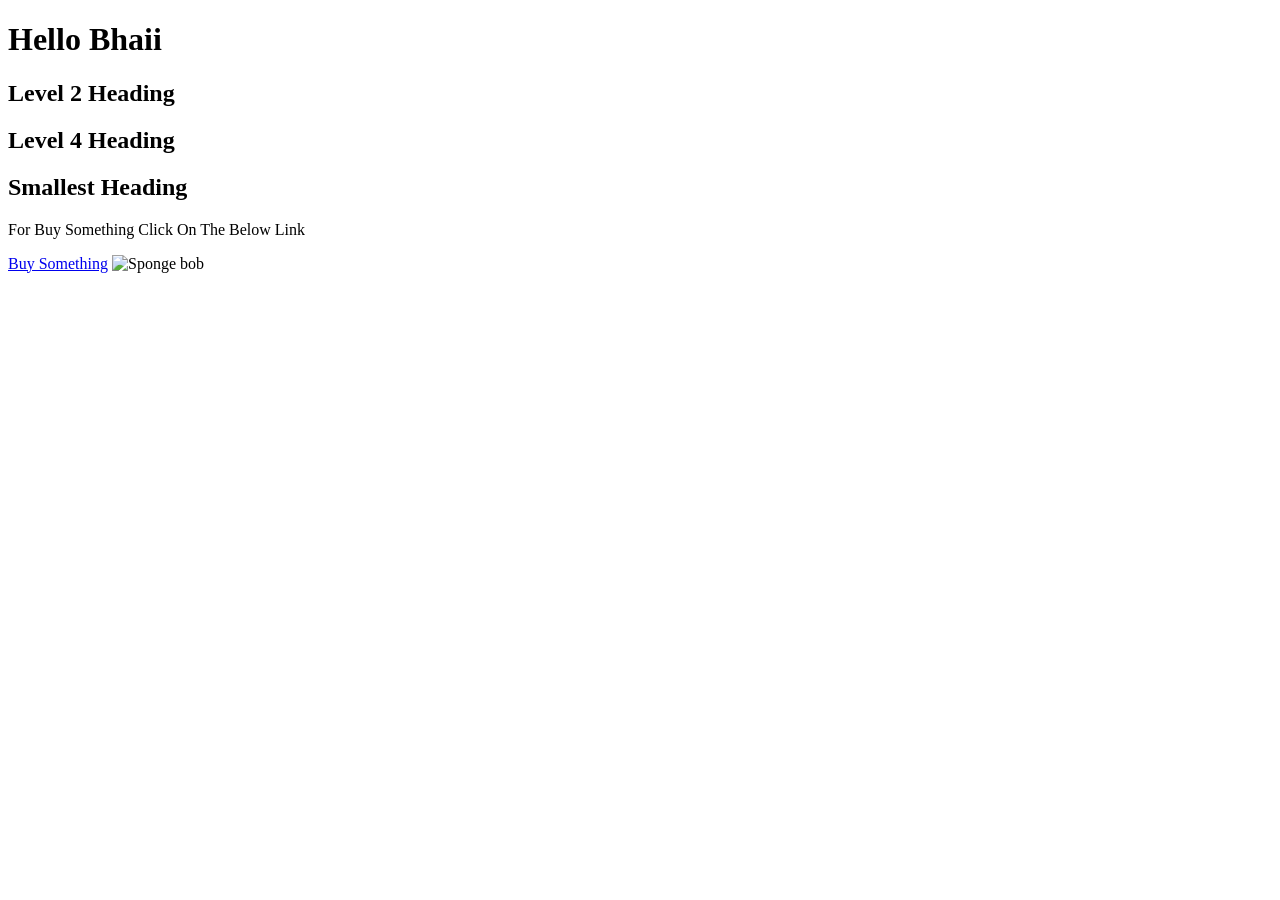
==== index.html @ 16020b3b "basic html tag" ====
<!DOCTYPE html>
<html lang="en">

<head>
    <meta charset="UTF-8">
    <meta name="viewport" content="width=
    , initial-scale=1.0">
    <title>Document</title>
</head>

<body>
    <h1>Hello Bhaii</h1>
    <h2>Level 2 Heading</h2>
    <h2>Level 4 Heading</h2>
    <h2>Smallest Heading</h2>
    <p>For Buy Something Click On The Below Link</p>
    <a href="https://www.amazon.com/" target="_blank">Buy Something</a>
    <img src="https://encrypted-tbn.gstatic.com/images?q=tbn:ANd9GcQ4J6_zdXUZ0laG-vbTyBSYQdOlkYvBR_WBXA&s" alt="Sponge bob">

    <img src="anime.jpeg" alt="">


</body>

</html>
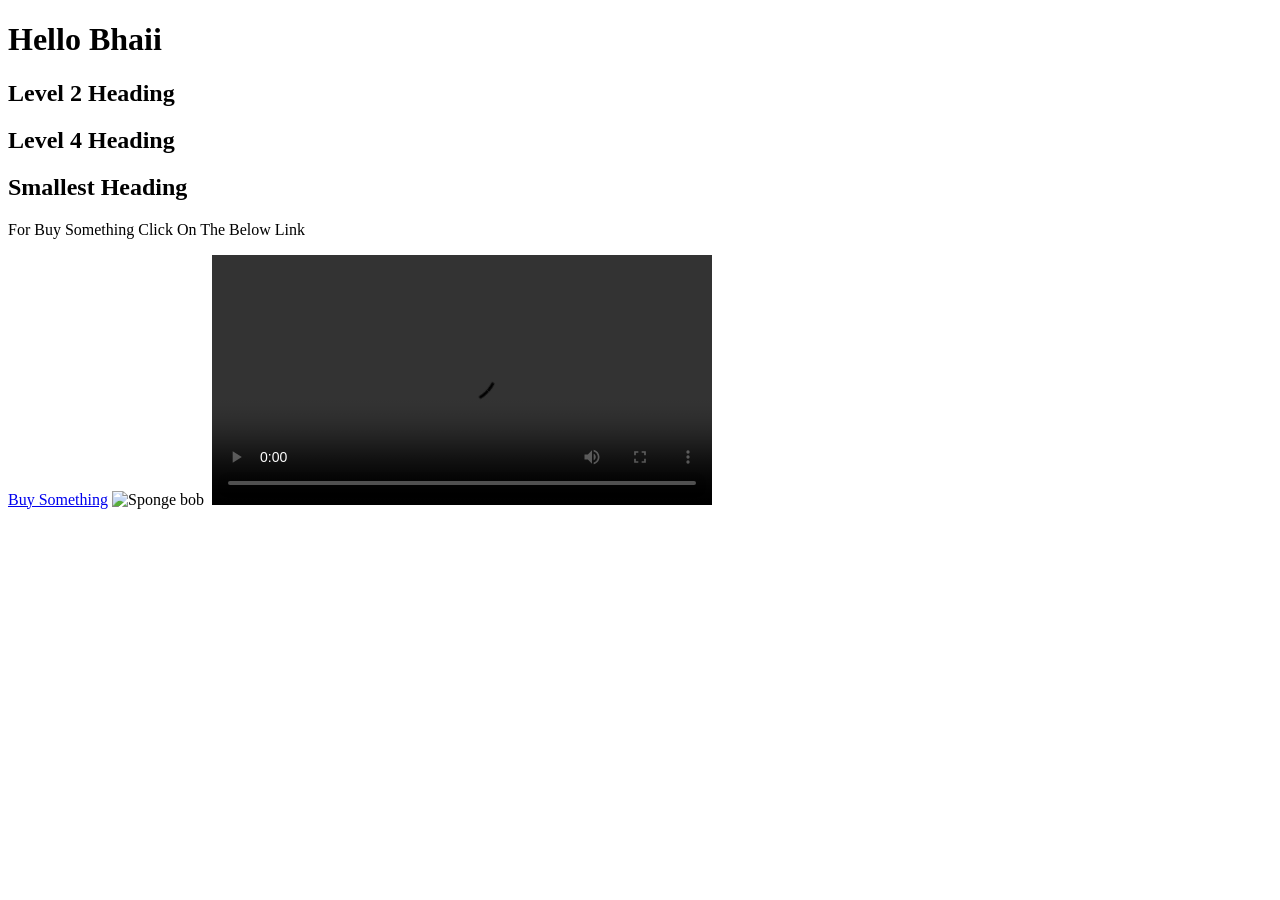
==== commit cbac3eb8: "Basic Html Codes" ====
--- a/index.html
+++ b/index.html
@@ -18,8 +18,10 @@
     <img src="https://encrypted-tbn.gstatic.com/images?q=tbn:ANd9GcQ4J6_zdXUZ0laG-vbTyBSYQdOlkYvBR_WBXA&s" alt="Sponge bob">
 
     <img src="anime.jpeg" alt="">
+    <video width="500" controls src="https://www.pexels.com/download/video/25793013/"autoplay loop></video>
+    
 
 
 </body>
 
-</html>+</html>
